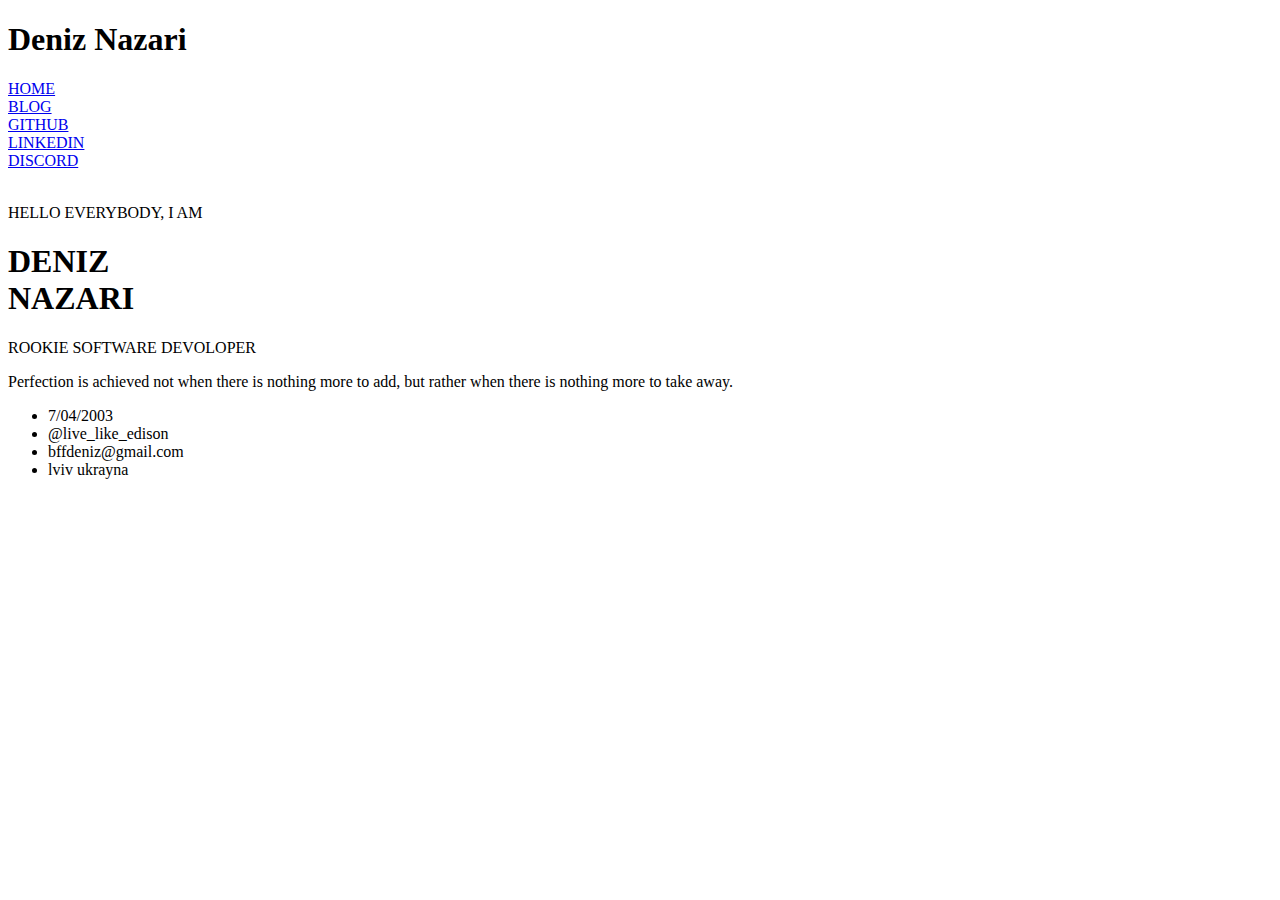
==== main.html @ 37799941 "little changes" ====
<!DOCTYPE html>
<html lang="en">
<head>
    <meta charset="UTF-8">
    <meta http-equiv="X-UA-Compatible" content="IE=edge">
    <link rel="preconnect" href="https://fonts.googleapis.com">
    <link rel="preconnect" href="https://fonts.gstatic.com" crossorigin>
    <link href="https://fonts.googleapis.com/css2?family=Nunito+Sans:wght@700&display=swap" rel="stylesheet">
    <link rel="stylesheet" href="https://use.fontawesome.com/releases/v5.0.13/css/all.css" integrity="sha384-DNOHZ68U8hZfKXOrtjWvjxusGo9WQnrNx2sqG0tfsghAvtVlRW3tvkXWZh58N9jp" crossorigin="anonymous">
    <meta name="viewport" content="width=device-width, initial-scale=1.0">
    <link rel="preconnect" href="https://fonts.googleapis.com">
    <link rel="preconnect" href="https://fonts.gstatic.com" crossorigin>
    <link href="https://fonts.googleapis.com/css2?family=EB+Garamond:ital,wght@1,600&display=swap" rel="stylesheet">
    <link rel="preconnect" href="https://fonts.googleapis.com">
    <link rel="preconnect" href="https://fonts.gstatic.com" crossorigin>
    <link href="https://fonts.googleapis.com/css2?family=Amatic+SC:wght@700&display=swap" rel="stylesheet">
    <link rel="preconnect" href="https://fonts.googleapis.com">
    <link rel="preconnect" href="https://fonts.gstatic.com" crossorigin>
    <link href="https://fonts.googleapis.com/css2?family=Noto+Serif+SC:wght@600&display=swap" rel="stylesheet">
    <link rel="stylesheet" href="main.css">
    <link rel="preconnect" href="https://fonts.googleapis.com">
    <link rel="preconnect" href="https://fonts.gstatic.com" crossorigin>
    <link href="https://fonts.googleapis.com/css2?family=EB+Garamond:ital,wght@1,600&family=Sacramento&display=swap" rel="stylesheet">
    <title>DenizNazari</title>
</head>
<body>
    <div class="conteiner">
    <div class="menu">
        <h1 class="head-name">Deniz Nazari</h1>
        <div class="munu-list">
            <lu>
                <li><a href="main.html">HOME</a></li>
                <li><a href="main.html">BLOG</a></li>
                <li><a href="https://github.com/DenizNazari">GITHUB</a></li> 
                <li><a href="https://linkedin.com/in/deniz-nazari-b351a0201">LINKEDIN</a></li>
                <li><a href="Flareup#1356">DISCORD</a></li>
               
            </lu>
        </div>


    </div>
    <div class="about">
        <div class="about-logo">
            <img src="img\eb4f75ddf544abd062c790a6877a6aa3.jpg" alt="">
        </div>
        <!-- <div style="clear: both;"></div> -->
        <div class="about-text">
            <div class="myself">
               <p>HELLO EVERYBODY, I AM <br> </p>
               <h1 id="hhjll">DENIZ <br> NAZARI </h1>
               <p class="rer"> ROOKIE SOFTWARE DEVOLOPER</p>
               <p id="yazi">Perfection is achieved not when there is nothing more to add, but rather when there is nothing more to take away.</p>
            </div>
            <div class="myself derifek">
                <ul>
                    <li>7/04/2003</li>
                    <li>@live_like_edison</li>
                    <li> bffdeniz@gmail.com</li>
                    <li>lviv ukrayna</li>
                </ul>
            </div>
        
        
        
        
    
        </div>
    </div>
</div>
</body>
</html>
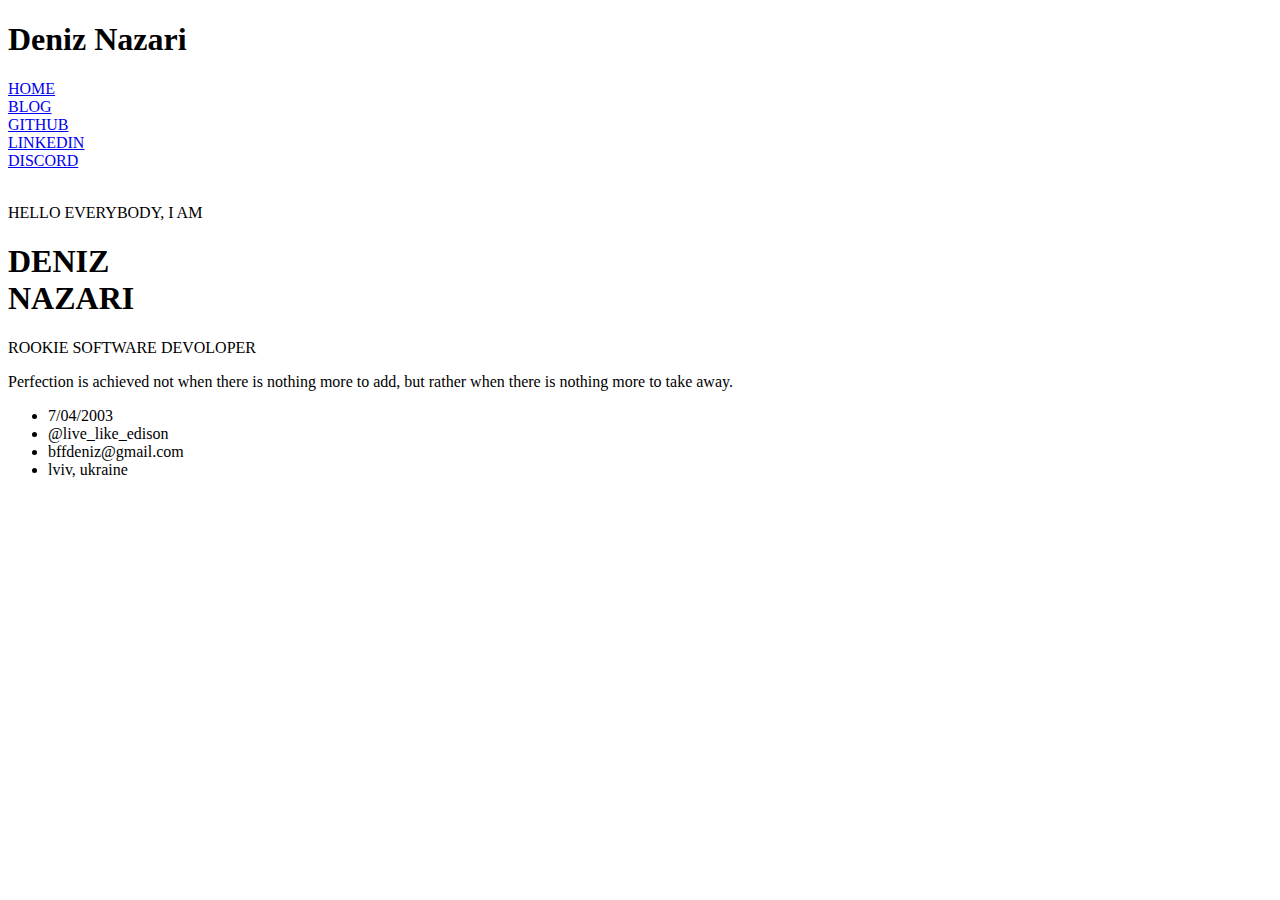
==== commit 8791a9ce: "Update main.html" ====
--- a/main.html
+++ b/main.html
@@ -33,7 +33,7 @@
                 <li><a href="main.html">BLOG</a></li>
                 <li><a href="https://github.com/DenizNazari">GITHUB</a></li> 
                 <li><a href="https://linkedin.com/in/deniz-nazari-b351a0201">LINKEDIN</a></li>
-                <li><a href="Flareup#1356">DISCORD</a></li>
+                <li><a href="https://discord.gg/PXvPecdmXj">DISCORD</a></li>
                
             </lu>
         </div>
@@ -57,7 +57,7 @@
                     <li>7/04/2003</li>
                     <li>@live_like_edison</li>
                     <li> bffdeniz@gmail.com</li>
-                    <li>lviv ukrayna</li>
+                    <li>lviv, ukraine</li>
                 </ul>
             </div>
         
